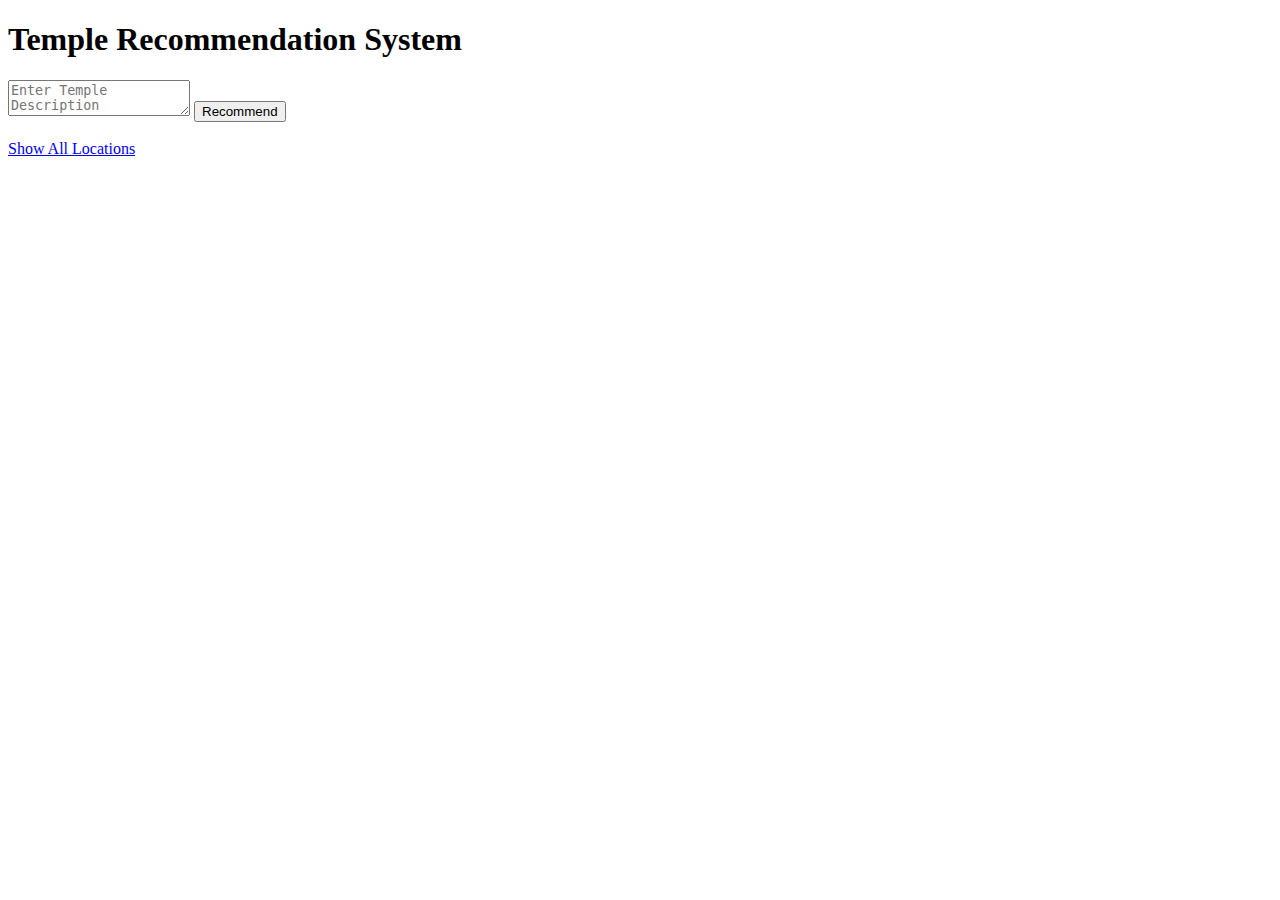
==== templates/index.html @ 7c7f6a5e "Add files via upload" ====
<!DOCTYPE html>
<html lang="en">
<head>
    <meta charset="UTF-8">
    <meta name="viewport" content="width=device-width, initial-scale=1.0">
    <title>Temple Recommendation System</title>
    <link rel="stylesheet" href="{{ url_for('static', filename='styles.css') }}">
</head>
<body>
    <h1>Temple Recommendation System</h1>
    <form action="/recommend" method="POST">
        <textarea name="description" placeholder="Enter Temple Description"></textarea>
        <button type="submit">Recommend</button>
    </form>
    <br>
    <a href="/show_map">Show All Locations</a>
</body>
</html>
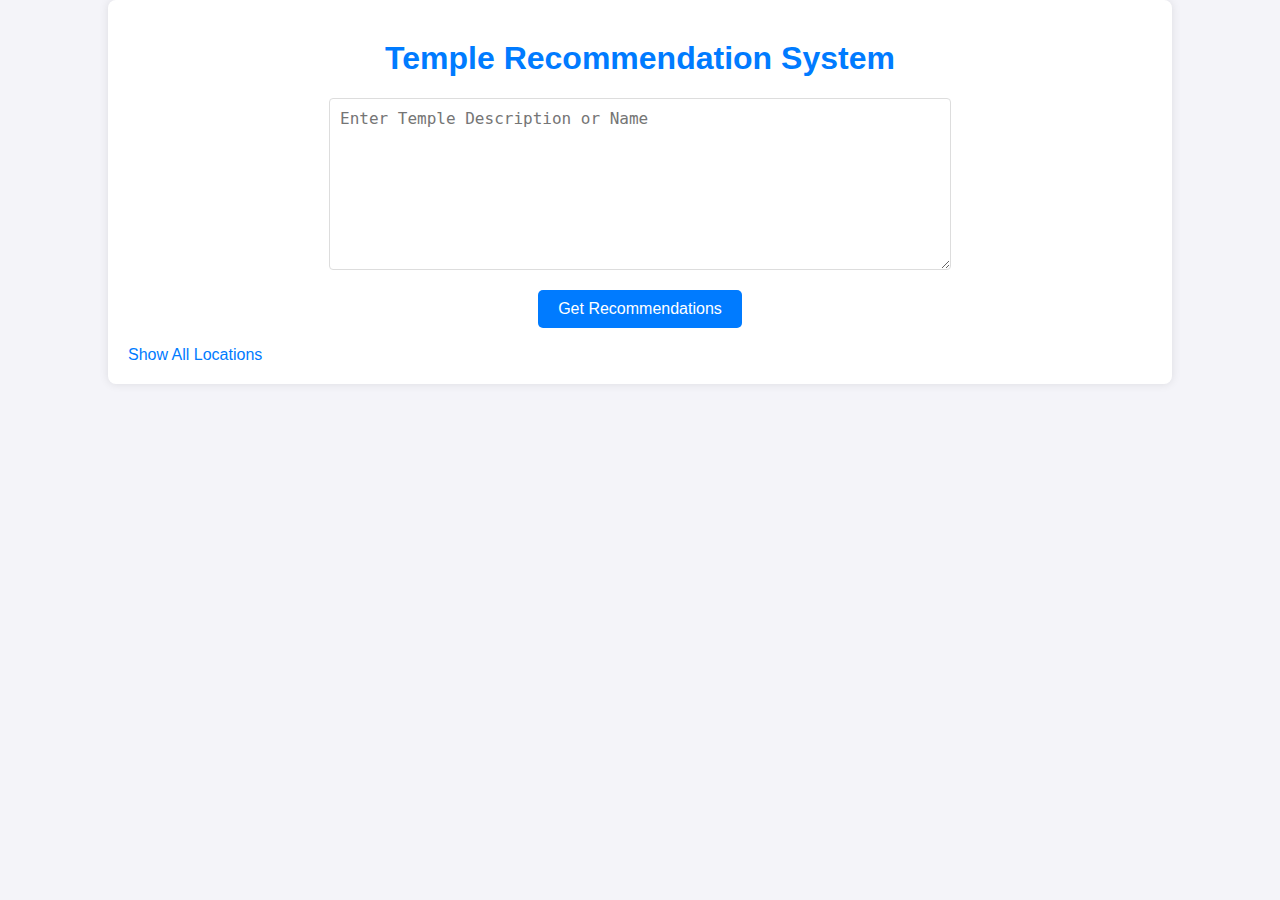
==== commit 3e353d00: "Update index.html" ====
--- a/templates/index.html
+++ b/templates/index.html
@@ -5,14 +5,73 @@
     <meta name="viewport" content="width=device-width, initial-scale=1.0">
     <title>Temple Recommendation System</title>
     <link rel="stylesheet" href="{{ url_for('static', filename='styles.css') }}">
+    <style>
+        body {
+            font-family: Arial, sans-serif;
+            margin: 0;
+            padding: 0;
+            background-color: #f4f4f9;
+        }
+        h1 {
+            text-align: center;
+            color: #007bff;
+            margin-top: 20px;
+        }
+        .container {
+            width: 80%;
+            margin: 0 auto;
+            padding: 20px;
+            background: #fff;
+            border-radius: 8px;
+            box-shadow: 0 0 10px rgba(0, 0, 0, 0.1);
+        }
+        form {
+            display: flex;
+            flex-direction: column;
+            align-items: center;
+        }
+        textarea {
+            width: 100%;
+            max-width: 600px;
+            height: 150px;
+            padding: 10px;
+            border: 1px solid #ddd;
+            border-radius: 4px;
+            margin-bottom: 20px;
+            font-size: 16px;
+            resize: vertical;
+        }
+        button {
+            background-color: #007bff;
+            color: #fff;
+            border: none;
+            padding: 10px 20px;
+            border-radius: 5px;
+            cursor: pointer;
+            font-size: 16px;
+        }
+        button:hover {
+            background-color: #0056b3;
+        }
+        a {
+            text-decoration: none;
+            color: #007bff;
+            font-size: 16px;
+        }
+        a:hover {
+            text-decoration: underline;
+        }
+    </style>
 </head>
 <body>
-    <h1>Temple Recommendation System</h1>
-    <form action="/recommend" method="POST">
-        <textarea name="description" placeholder="Enter Temple Description"></textarea>
-        <button type="submit">Recommend</button>
-    </form>
-    <br>
-    <a href="/show_map">Show All Locations</a>
+    <div class="container">
+        <h1>Temple Recommendation System</h1>
+        <form action="/recommend" method="POST">
+            <textarea name="description" placeholder="Enter Temple Description or Name" required></textarea>
+            <button type="submit">Get Recommendations</button>
+        </form>
+        <br>
+        <a href="/show_map">Show All Locations</a>
+    </div>
 </body>
 </html>
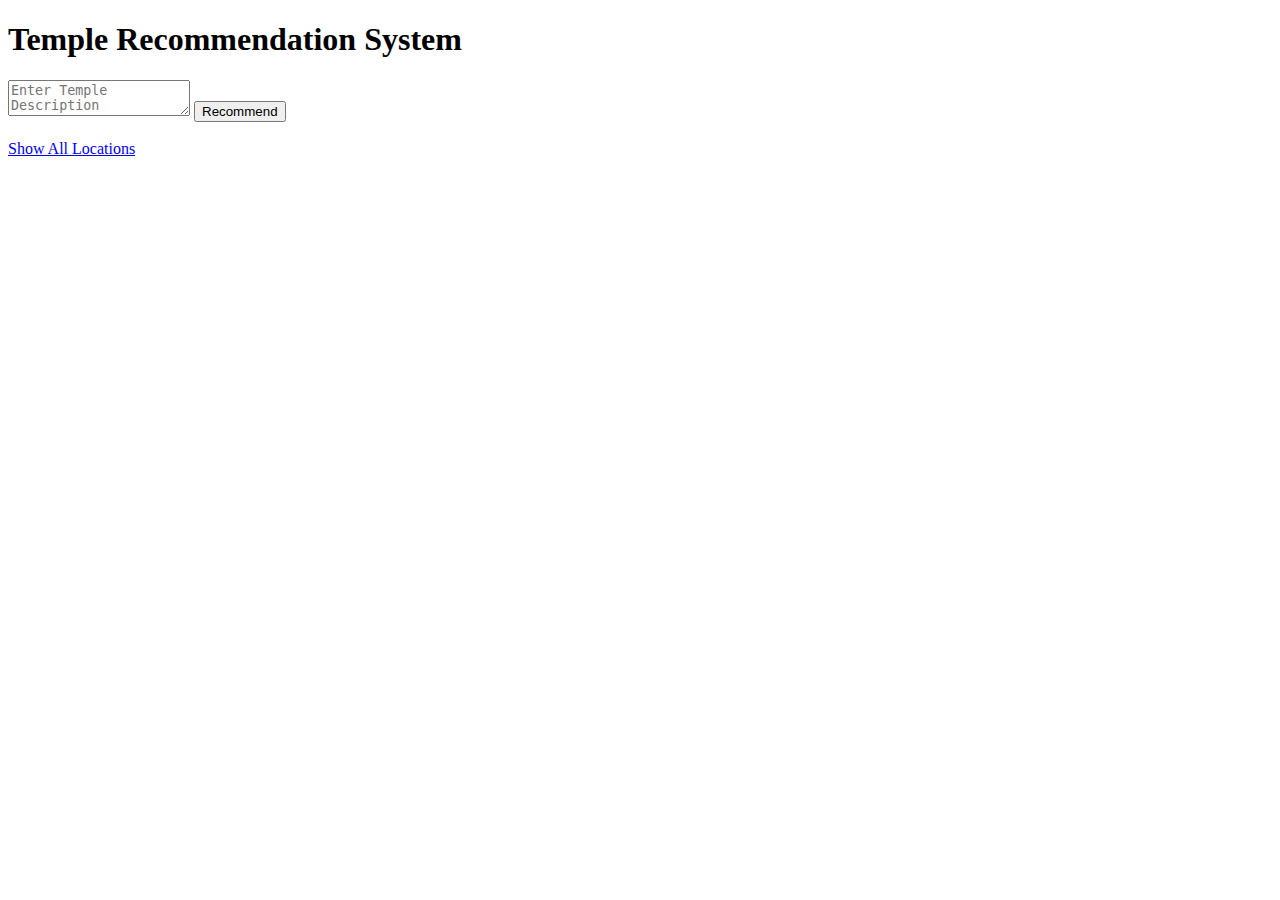
==== commit f77d4428: "Update index.html" ====
--- a/templates/index.html
+++ b/templates/index.html
@@ -5,73 +5,14 @@
     <meta name="viewport" content="width=device-width, initial-scale=1.0">
     <title>Temple Recommendation System</title>
     <link rel="stylesheet" href="{{ url_for('static', filename='styles.css') }}">
-    <style>
-        body {
-            font-family: Arial, sans-serif;
-            margin: 0;
-            padding: 0;
-            background-color: #f4f4f9;
-        }
-        h1 {
-            text-align: center;
-            color: #007bff;
-            margin-top: 20px;
-        }
-        .container {
-            width: 80%;
-            margin: 0 auto;
-            padding: 20px;
-            background: #fff;
-            border-radius: 8px;
-            box-shadow: 0 0 10px rgba(0, 0, 0, 0.1);
-        }
-        form {
-            display: flex;
-            flex-direction: column;
-            align-items: center;
-        }
-        textarea {
-            width: 100%;
-            max-width: 600px;
-            height: 150px;
-            padding: 10px;
-            border: 1px solid #ddd;
-            border-radius: 4px;
-            margin-bottom: 20px;
-            font-size: 16px;
-            resize: vertical;
-        }
-        button {
-            background-color: #007bff;
-            color: #fff;
-            border: none;
-            padding: 10px 20px;
-            border-radius: 5px;
-            cursor: pointer;
-            font-size: 16px;
-        }
-        button:hover {
-            background-color: #0056b3;
-        }
-        a {
-            text-decoration: none;
-            color: #007bff;
-            font-size: 16px;
-        }
-        a:hover {
-            text-decoration: underline;
-        }
-    </style>
 </head>
 <body>
-    <div class="container">
-        <h1>Temple Recommendation System</h1>
-        <form action="/recommend" method="POST">
-            <textarea name="description" placeholder="Enter Temple Description or Name" required></textarea>
-            <button type="submit">Get Recommendations</button>
-        </form>
-        <br>
-        <a href="/show_map">Show All Locations</a>
-    </div>
+    <h1>Temple Recommendation System</h1>
+    <form action="/recommend" method="POST">
+        <textarea name="description" placeholder="Enter Temple Description"></textarea>
+        <button type="submit">Recommend</button>
+    </form>
+    <br>
+    <a href="/show_map">Show All Locations</a>
 </body>
 </html>
